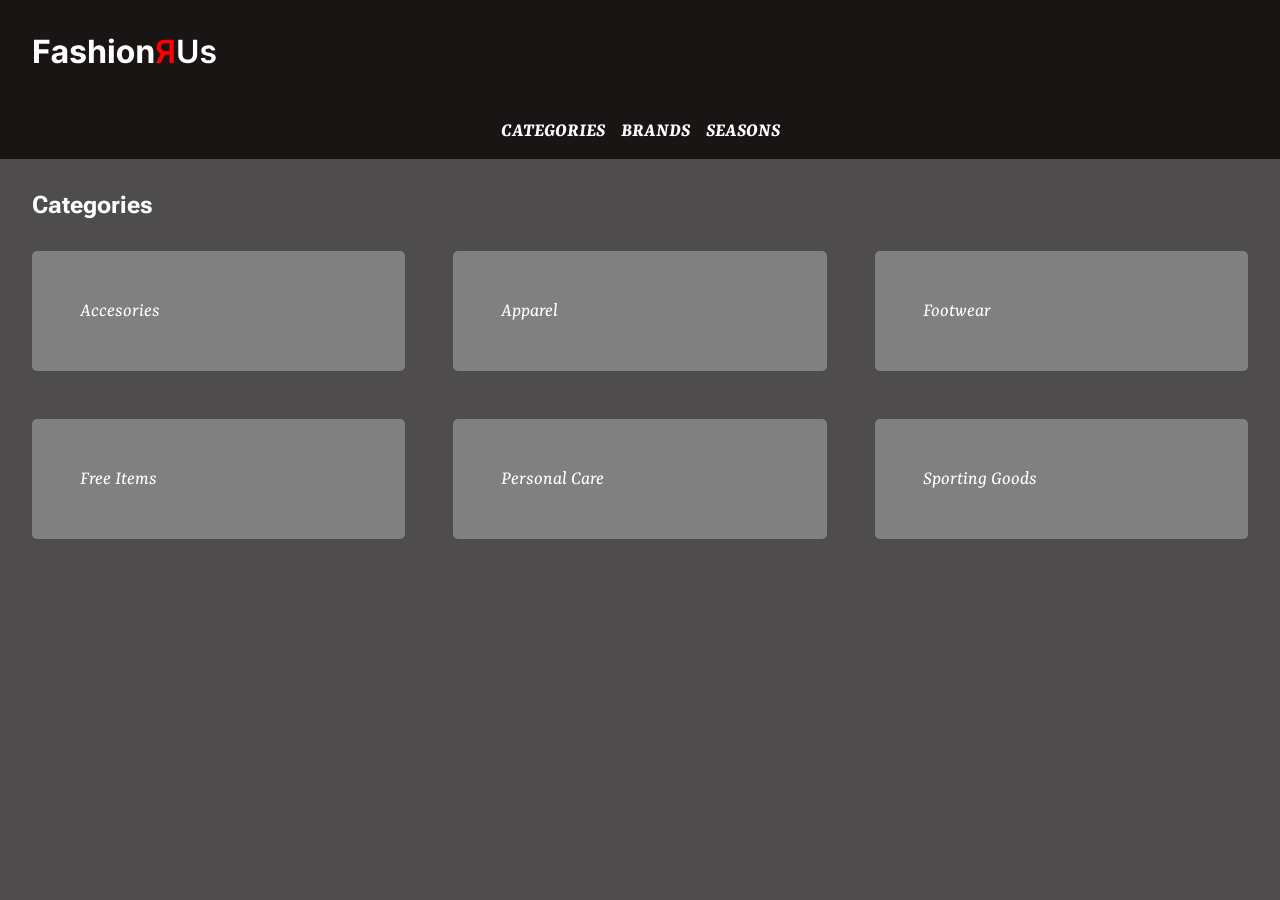
==== index.html @ 166816d6 "Done with everything" ====
<!DOCTYPE html>
<html lang="en">
  <head>
    <meta charset="UTF-8" />
    <meta name="viewport" content="width=device-width, initial-scale=1.0" />
    <title>Category</title>
    <link rel="stylesheet" href="index.css" />
    <link rel="stylesheet" href="global.css" />
  </head>
  <body>
    <header>
      <a href="index.html"
        ><img class="logo" src="imgs/Logo.svg" alt="Website logo"
      /></a>
      <div>
        <ul>
          <li><a href="index.html">Categories</a></li>
          <li><a href="index.html">Brands</a></li>
          <li><a href="index.html">Seasons</a></li>
        </ul>
      </div>
    </header>
    <section class="categories-section">
      <h1>Categories</h1>
      <div class="categories-list">
        <p class="list"><a href="productlist.html">Accesories</a></p>
        <p class="list"><a href="productlist.html">Apparel</a></p>
        <p class="list"><a href="productlist.html">Footwear</a></p>
        <p class="list"><a href="productlist.html">Free Items</a></p>
        <p class="list"><a href="productlist.html">Personal Care</a></p>
        <p class="list"><a href="productlist.html">Sporting Goods</a></p>
      </div>
    </section>
  </body>
</html>
---- index.css ----
h1,
p {
  color: white;
}

/* CATEGORIES */

.categories-container {
  gap: 16px;
  padding: 2rem;
}

.categories-list {
  display: grid;
  grid-template-columns: repeat(3, 1fr);
  gap: 1em;
  padding: 1rem;
}

.list {
  background-color: gray;
  padding: 3rem;
  margin: 1rem;
  border-radius: 5px;
}

h1 {
  padding: 2rem;
  padding-bottom: 0%;
}
---- global.css ----
* {
  margin: 0;
  padding: 0;
  box-sizing: border-box;
}

@font-face {
  font-family: "Roboto";
  src: url("fonts/RobotoFlex-VariableFont_GRAD\,XOPQ\,XTRA\,YOPQ\,YTAS\,YTDE\,YTFI\,YTLC\,YTUC\,opsz\,slnt\,wdth\,wght.ttf")
    format("woff");
}

@font-face {
  font-family: "Yrsa";
  src: url("fonts/Yrsa-Italic-VariableFont_wght.ttf") format("woff2"),
    url("fonts/Yrsa-VariableFont_wght.ttf") format("opentype");
  font-style: normal;
}

a {
  text-decoration: none;
  color: white;
  font-size: 20px;
  font-family: Yrsa;
}

p,
dl {
  font-family: Yrsa;
  color: white;
}

h1,
h2,
h3 {
  font-family: Roboto;
  color: white;
}

body {
  background-color: rgb(78, 76, 76);
}

header {
  background-color: rgb(26, 21, 21);
}

ul {
  display: flex;
  justify-content: center;
  gap: 16px;
  padding: 1rem;
  color: white;
}

ul > li {
  font-weight: bold;
  text-transform: uppercase;
  text-decoration: none;
}
li {
  list-style: none;
}

.logo {
  padding: 2rem;
  display: flex;
}
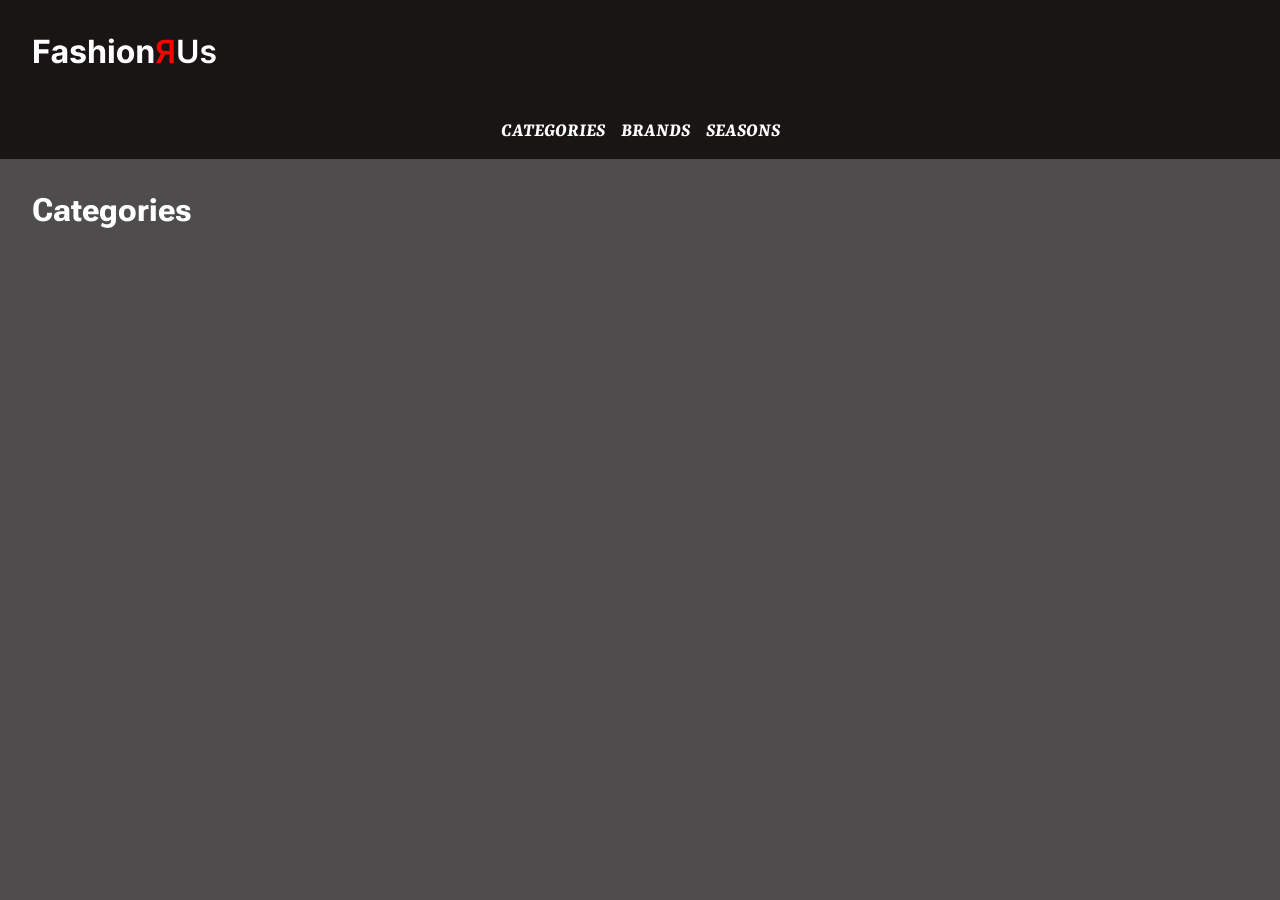
==== commit 5bbbb692: "added js and made so each product container takes you to the clothes/item you're searching for" ====
--- a/index.html
+++ b/index.html
@@ -20,16 +20,25 @@
         </ul>
       </div>
     </header>
+    <h1>Categories</h1>
     <section class="categories-section">
-      <h1>Categories</h1>
-      <div class="categories-list">
-        <p class="list"><a href="productlist.html">Accesories</a></p>
-        <p class="list"><a href="productlist.html">Apparel</a></p>
-        <p class="list"><a href="productlist.html">Footwear</a></p>
-        <p class="list"><a href="productlist.html">Free Items</a></p>
-        <p class="list"><a href="productlist.html">Personal Care</a></p>
-        <p class="list"><a href="productlist.html">Sporting Goods</a></p>
-      </div>
+      <!-- <div class="categories-list">
+        <a class="list" href="productlist.html?categories=Accessories"
+          >Accesories</a
+        >
+        <a class="list" href="productlist.html?categories=Apparel">Apparel</a>
+        <a class="list" href="productlist.html?categories=Footwear">Footwear</a>
+        <a class="list" href="productlist.html?categories=Free Items"
+          >Free Items</a
+        >
+        <a class="list" href="productlist.html?categories=Personal Care"
+          >Personal Care</a
+        >
+        <a class="list" href="productlist.html?categories=Sporting Goods"
+          >Sporting Goods</a
+        >
+      </div> -->
     </section>
   </body>
+  <script src="index.js"></script>
 </html>
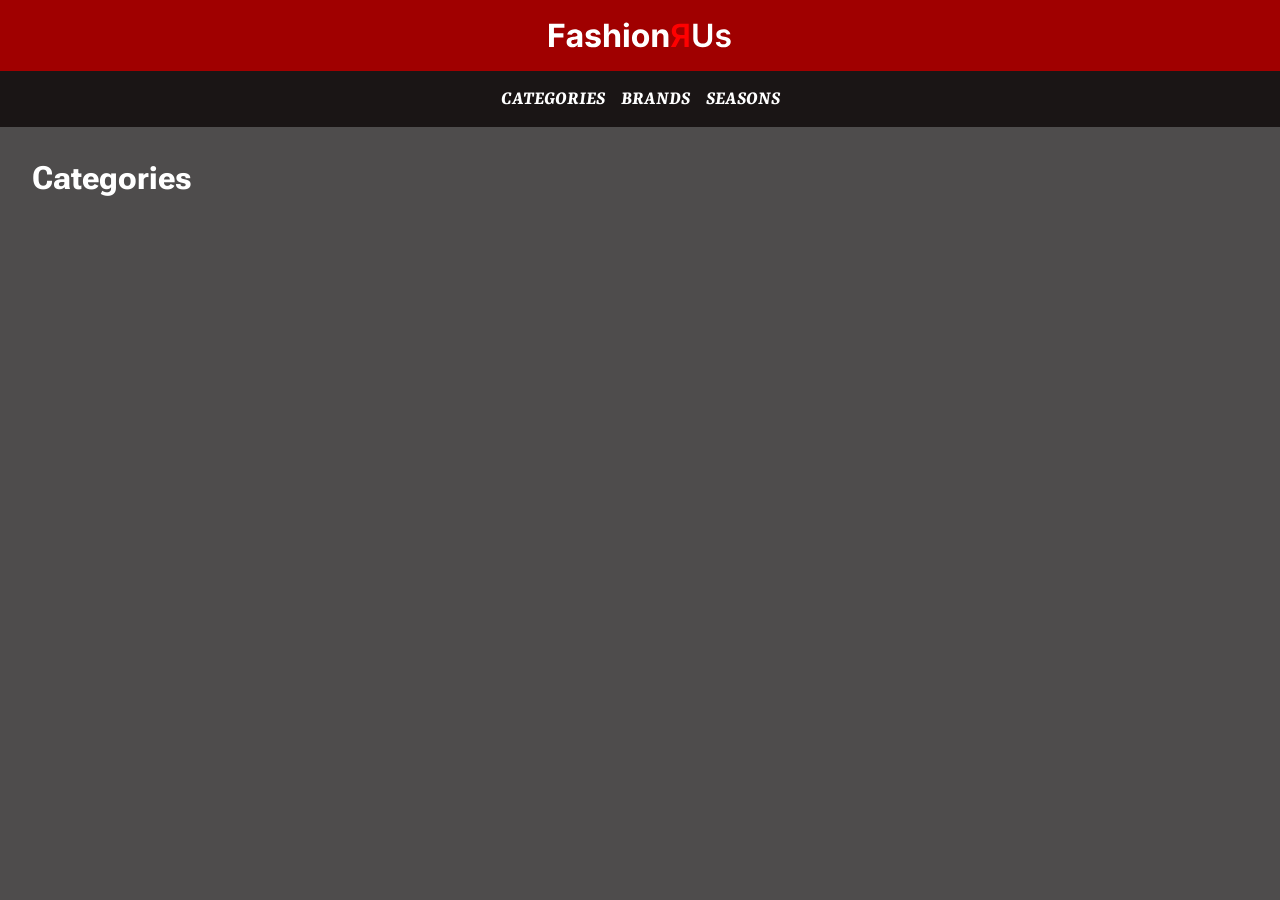
==== commit 42a1c0ed: "i added so you can see the old price and the new one when its on sale. fixed the mobile version and " ====
--- a/index.html
+++ b/index.html
@@ -10,8 +10,10 @@
   <body>
     <header>
       <a href="index.html"
-        ><img class="logo" src="imgs/Logo.svg" alt="Website logo"
-      /></a>
+        ><div class="logo">
+          <img src="imgs/Logo.svg" alt="Logo" />
+        </div>
+      </a>
       <div>
         <ul>
           <li><a href="index.html">Categories</a></li>
@@ -21,7 +23,7 @@
       </div>
     </header>
     <h1>Categories</h1>
-    <section class="categories-section">
+    <section class="categories-section categories-list">
       <!-- <div class="categories-list">
         <a class="list" href="productlist.html?categories=Accessories"
           >Accesories</a
--- a/index.css
+++ b/index.css
@@ -28,3 +28,28 @@
   padding: 2rem;
   padding-bottom: 0%;
 }
+
+/* Mobile responsiveness */
+@media (max-width: 768px) {
+  .categories-list {
+    grid-template-columns: repeat(2, 1fr);
+  }
+}
+
+@media (max-width: 480px) {
+  .categories-list {
+    grid-template-columns: repeat(1, 1fr);
+  }
+}
+
+.list {
+  background-color: gray;
+  padding: 3rem;
+  margin: 1rem;
+  border-radius: 5px;
+}
+
+h1 {
+  padding: 2rem;
+  padding-bottom: 0;
+}
--- a/global.css
+++ b/global.css
@@ -63,6 +63,49 @@
 }
 
 .logo {
-  padding: 2rem;
+  padding: 1rem;
   display: flex;
+  justify-content: center;
+  background-color: rgb(160, 0, 0);
 }
+
+/* Mobile Responsiveness */
+@media (max-width: 768px) {
+  ul {
+    gap: 1rem;
+  }
+
+  a {
+    font-size: 18px;
+  }
+
+  .logo {
+    padding: 1rem;
+  }
+
+  h1,
+  h2,
+  h3 {
+    font-size: 28px;
+  }
+}
+
+@media (max-width: 480px) {
+  a {
+    font-size: 16px;
+  }
+
+  h1,
+  h2,
+  h3 {
+    font-size: 24px;
+  }
+
+  ul {
+    padding: 0.5rem;
+  }
+
+  .logo {
+    padding: 0.5rem;
+  }
+}
